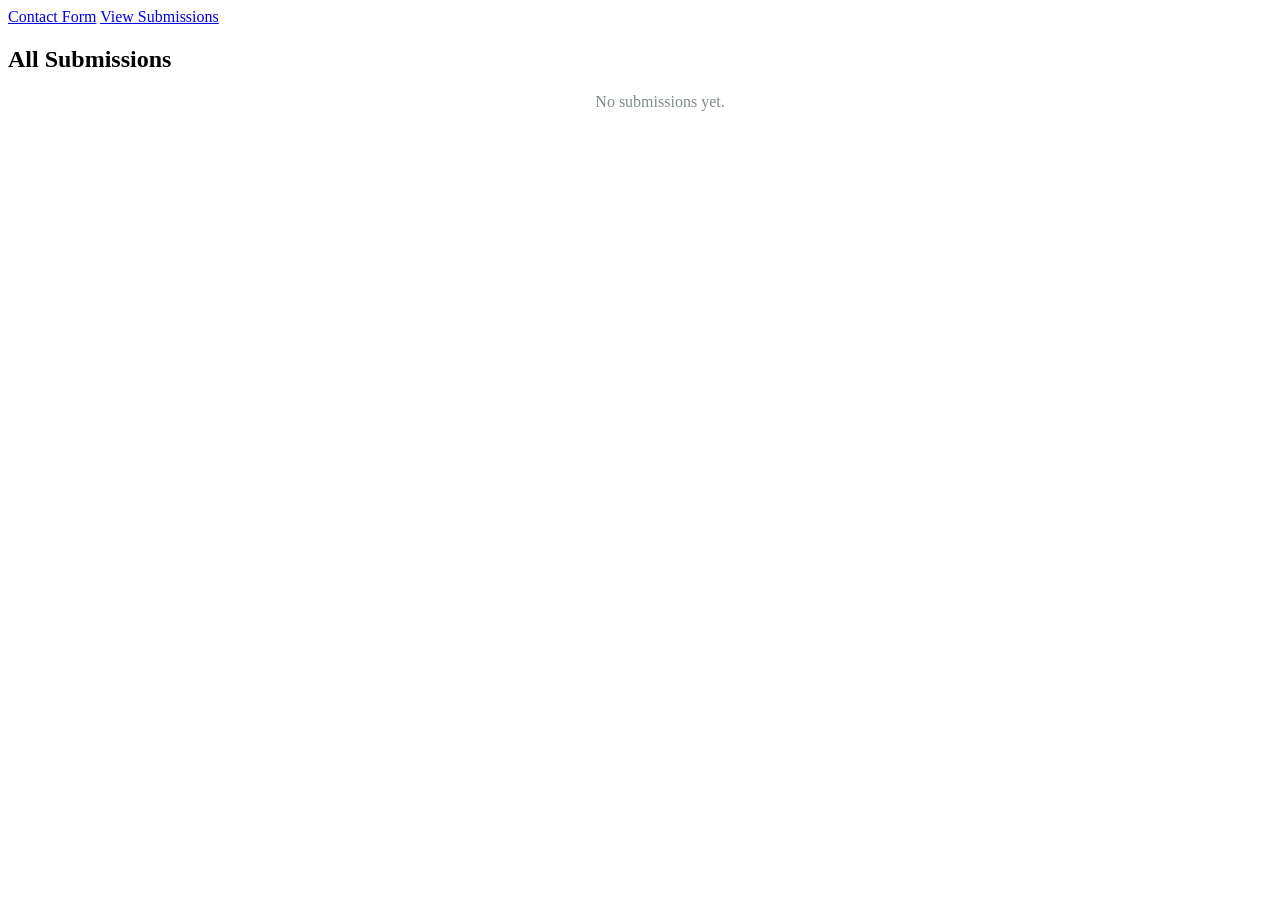
==== Task 3/submissions.html @ 8d340a03 "Task 3" ====
<!DOCTYPE html>
<html lang="en">
<head>
    <meta charset="UTF-8">
    <meta name="viewport" content="width=device-width, initial-scale=1.0">
    <title>All Submissions</title>
    <link rel="stylesheet" href="style.css">
</head>
<body>

    <nav>
        <a href="contact.html">Contact Form</a>
        <a href="submissions.html">View Submissions</a>
    </nav>

    <div class="container">
        <h2>All Submissions</h2>
        <ul id="list"></ul>
    </div>

    <script>
        // Retrieve data from LocalStorage
        let submissions = JSON.parse(localStorage.getItem("contacts")) || [];
        let list = document.getElementById("list");

        // Check if there are any submissions
        if (submissions.length === 0) {
            list.innerHTML = "<p style='text-align:center; color:#7f8c8d;'>No submissions yet.</p>";
        } else {
            // Loop through each submission and display it
            submissions.forEach(s => {
                // Notice the correct backtick syntax for template literals
                list.innerHTML += `
                    <li>
                        <strong>Name:</strong> ${s.name} <br>
                        <strong>Email:</strong> ${s.email} <br>
                        <strong>Message:</strong> ${s.message}
                    </li>
                `;
            });
        }
    </script>
</body>
</html>
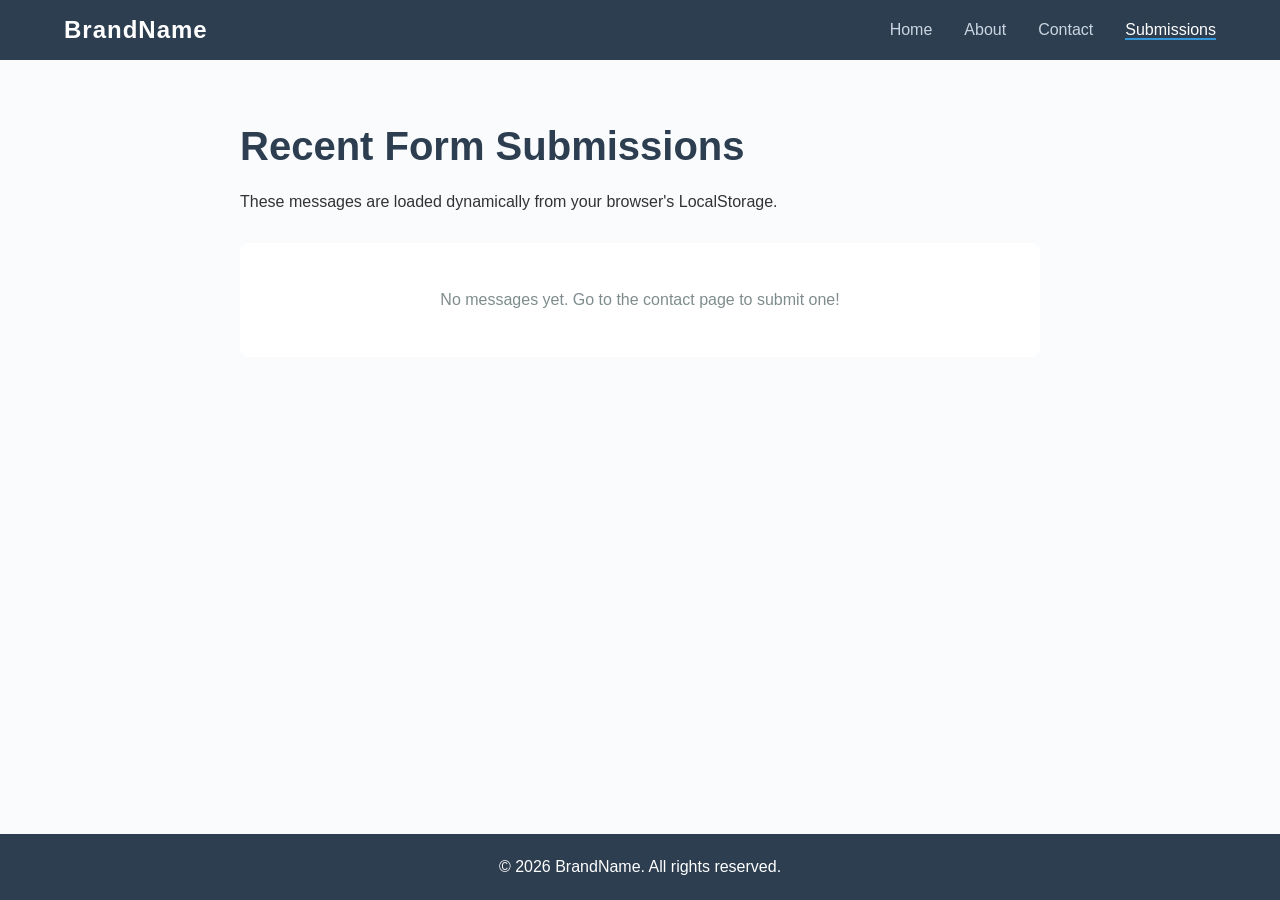
==== commit 751d7676: "Add files via upload" ====
--- a/Task 3/submissions.html
+++ b/Task 3/submissions.html
@@ -3,42 +3,40 @@
 <head>
     <meta charset="UTF-8">
     <meta name="viewport" content="width=device-width, initial-scale=1.0">
-    <title>All Submissions</title>
+    <title>Submissions | My Multi-Page Site</title>
     <link rel="stylesheet" href="style.css">
 </head>
 <body>
-
-    <nav>
-        <a href="contact.html">Contact Form</a>
-        <a href="submissions.html">View Submissions</a>
+    <!-- Shared Navigation -->
+    <nav class="navbar">
+        <div class="logo">BrandName</div>
+        <ul class="nav-links">
+            <li><a href="index.html">Home</a></li>
+            <li><a href="about.html">About</a></li>
+            <li><a href="contact.html">Contact</a></li>
+            <li><a href="submissions.html" class="active">Submissions</a></li>
+        </ul>
     </nav>
 
-    <div class="container">
-        <h2>All Submissions</h2>
-        <ul id="list"></ul>
-    </div>
+    <!-- Submissions Content -->
+    <section class="content-section">
+        <div class="container">
+            <h2>Recent Form Submissions</h2>
+            <p>These messages are loaded dynamically from your browser's LocalStorage.</p>
+            
+            <!-- JavaScript will inject the data here -->
+            <div id="submissionsList" class="submissions-grid">
+                <!-- Cards will appear here -->
+            </div>
+            
+            <button id="clearDataBtn" class="btn" style="margin-top: 2rem; background-color: #e74c3c;">Clear All Data</button>
+        </div>
+    </section>
 
-    <script>
-        // Retrieve data from LocalStorage
-        let submissions = JSON.parse(localStorage.getItem("contacts")) || [];
-        let list = document.getElementById("list");
+    <footer class="footer">
+        <p>&copy; 2026 BrandName. All rights reserved.</p>
+    </footer>
 
-        // Check if there are any submissions
-        if (submissions.length === 0) {
-            list.innerHTML = "<p style='text-align:center; color:#7f8c8d;'>No submissions yet.</p>";
-        } else {
-            // Loop through each submission and display it
-            submissions.forEach(s => {
-                // Notice the correct backtick syntax for template literals
-                list.innerHTML += `
-                    <li>
-                        <strong>Name:</strong> ${s.name} <br>
-                        <strong>Email:</strong> ${s.email} <br>
-                        <strong>Message:</strong> ${s.message}
-                    </li>
-                `;
-            });
-        }
-    </script>
+    <script src="script.js"></script>
 </body>
 </html>
--- a/Task 3/style.css
+++ b/Task 3/style.css
@@ -0,0 +1,203 @@
+/* Shared Global Styles */
+* {
+    margin: 0;
+    padding: 0;
+    box-sizing: border-box;
+    font-family: 'Segoe UI', Tahoma, Geneva, Verdana, sans-serif;
+}
+
+body {
+    background-color: #f9fbfd;
+    color: #333;
+    display: flex;
+    flex-direction: column;
+    min-height: 100vh; /* Keeps footer at bottom */
+}
+
+/* Navigation */
+.navbar {
+    display: flex;
+    justify-content: space-between;
+    align-items: center;
+    background-color: #2c3e50;
+    padding: 1rem 5%;
+    color: white;
+}
+
+.navbar .logo {
+    font-size: 1.5rem;
+    font-weight: bold;
+    letter-spacing: 1px;
+}
+
+.nav-links {
+    list-style: none;
+    display: flex;
+    gap: 2rem;
+}
+
+.nav-links a {
+    color: #cbd5e1;
+    text-decoration: none;
+    font-weight: 500;
+    transition: color 0.3s;
+}
+
+.nav-links a:hover, .nav-links a.active {
+    color: #fff;
+    border-bottom: 2px solid #3498db;
+}
+
+/* Hero Section (Home) */
+.hero {
+    height: 80vh;
+    background: linear-gradient(135deg, #3498db 0%, #2c3e50 100%);
+    display: flex;
+    align-items: center;
+    justify-content: center;
+    text-align: center;
+    color: white;
+}
+
+.hero h1 { font-size: 3.5rem; margin-bottom: 1rem; }
+.hero p { font-size: 1.2rem; margin-bottom: 2rem; }
+
+.btn {
+    display: inline-block;
+    padding: 12px 28px;
+    background-color: #e74c3c;
+    color: white;
+    text-decoration: none;
+    border-radius: 5px;
+    border: none;
+    font-weight: bold;
+    cursor: pointer;
+    transition: background 0.3s;
+}
+
+.btn:hover { background-color: #c0392b; }
+
+/* Content Sections (About & Contact) */
+.content-section {
+    flex: 1; /* Pushes footer down */
+    padding: 4rem 5%;
+    display: flex;
+    justify-content: center;
+}
+
+.container {
+    max-width: 800px;
+    width: 100%;
+}
+
+.container h2 {
+    font-size: 2.5rem;
+    margin-bottom: 1.5rem;
+    color: #2c3e50;
+}
+
+.mission-box {
+    background: white;
+    padding: 2rem;
+    margin-top: 2rem;
+    border-left: 5px solid #3498db;
+    box-shadow: 0 4px 6px rgba(0,0,0,0.05);
+}
+
+/* Form Styles */
+.form-container {
+    background: white;
+    padding: 3rem;
+    border-radius: 8px;
+    box-shadow: 0 10px 20px rgba(0,0,0,0.08);
+}
+
+.form-group {
+    margin-bottom: 1.5rem;
+}
+
+.form-group label {
+    display: block;
+    margin-bottom: 0.5rem;
+    font-weight: 600;
+}
+
+.form-group input, .form-group textarea {
+    width: 100%;
+    padding: 12px;
+    border: 1px solid #ddd;
+    border-radius: 4px;
+    font-size: 1rem;
+}
+
+.form-group input:focus, .form-group textarea:focus {
+    outline: none;
+    border-color: #3498db;
+}
+
+/* Validation Message Styles */
+.error-msg {
+    color: #e74c3c;
+    font-size: 0.85rem;
+    display: block;
+    margin-top: 5px;
+}
+
+.success-msg {
+    color: #27ae60;
+    font-weight: bold;
+    margin-top: 15px;
+    text-align: center;
+}
+
+/* Footer */
+.footer {
+    background-color: #2c3e50;
+    color: white;
+    text-align: center;
+    padding: 1.5rem;
+    margin-top: auto;
+}
+/* Submissions Grid */
+.submissions-grid {
+    display: grid;
+    grid-template-columns: repeat(auto-fill, minmax(300px, 1fr));
+    gap: 1.5rem;
+    margin-top: 2rem;
+}
+
+.submission-card {
+    background: white;
+    padding: 1.5rem;
+    border-radius: 8px;
+    border-left: 5px solid #27ae60;
+    box-shadow: 0 4px 10px rgba(0,0,0,0.05);
+}
+
+.submission-card h4 {
+    color: #2c3e50;
+    margin-bottom: 0.5rem;
+    font-size: 1.1rem;
+}
+
+.submission-card p {
+    color: #555;
+    margin-bottom: 1rem;
+    font-style: italic;
+}
+
+.submission-card small {
+    color: #888;
+    font-size: 0.85rem;
+    display: block;
+    text-align: right;
+}
+
+.empty-message {
+    grid-column: 1 / -1;
+    text-align: center;
+    padding: 3rem;
+    background: white;
+    border-radius: 8px;
+    color: #7f8c8d;
+}
